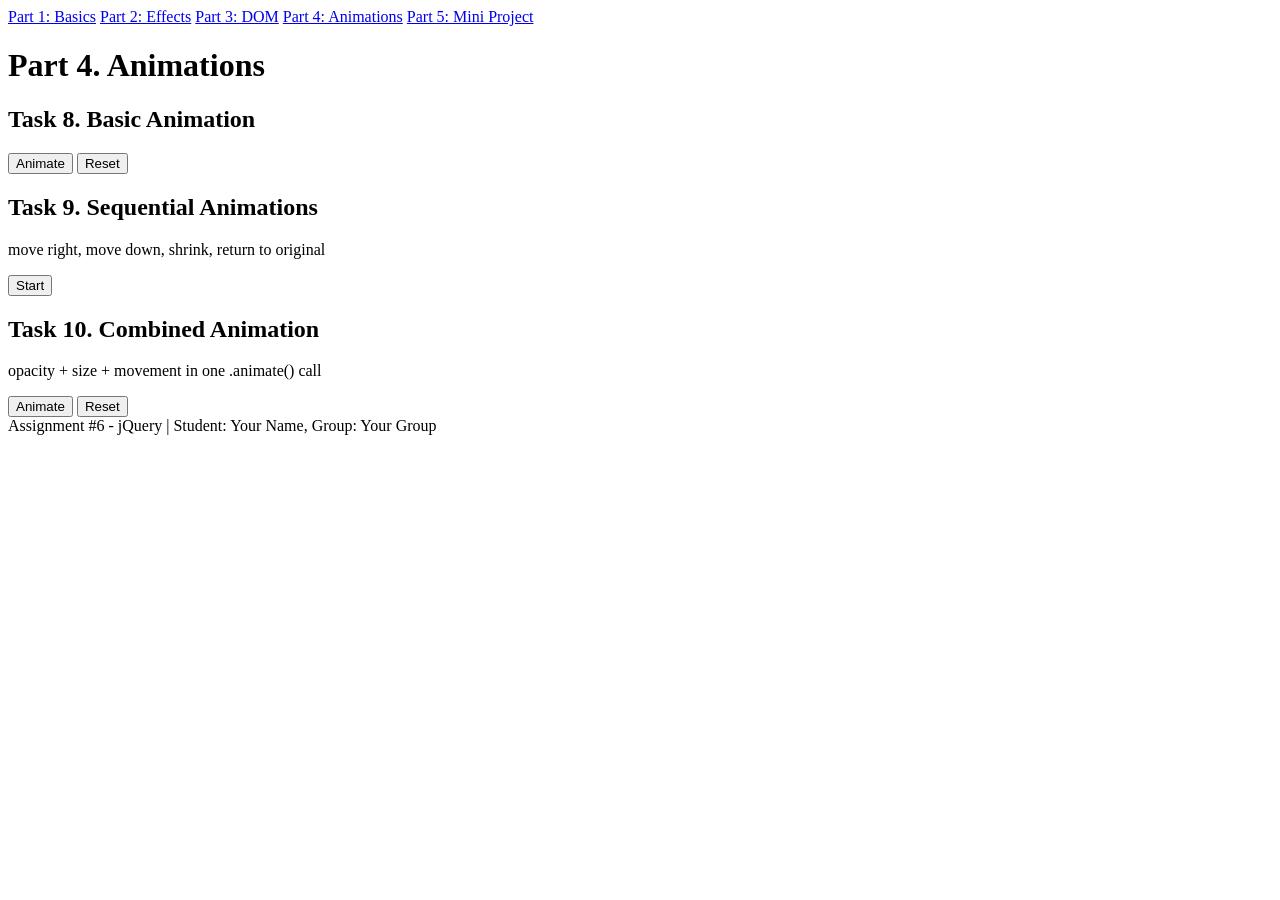
==== animations.html @ ab8742c2 "Add animations page (Task 8, 9, 10)" ====
<!DOCTYPE html>
<html lang="en">
<head>
  <meta charset="UTF-8">
  <meta name="viewport" content="width=device-width, initial-scale=1.0">
  <title>Part 4 - Animations</title>
  <link rel="stylesheet" href="css/style.css">
</head>
<body>
  <nav>
    <a href="index.html">Part 1: Basics</a>
    <a href="effects.html">Part 2: Effects</a>
    <a href="dom.html">Part 3: DOM</a>
    <a href="animations.html" class="active">Part 4: Animations</a>
    <a href="project.html">Part 5: Mini Project</a>
  </nav>

  <main>
    <h1>Part 4. Animations</h1>

    <section>
      <h2>Task 8. Basic Animation</h2>
      <button id="animBtn">Animate</button>
      <button id="resetBtn1">Reset</button>
      <div class="stage"><div class="box" id="box1"></div></div>
    </section>

    <section>
      <h2>Task 9. Sequential Animations</h2>
      <p>move right, move down, shrink, return to original</p>
      <button id="seqBtn">Start</button>
      <div class="stage"><div class="box" id="box2"></div></div>
    </section>

    <section>
      <h2>Task 10. Combined Animation</h2>
      <p>opacity + size + movement in one .animate() call</p>
      <button id="comboBtn">Animate</button>
      <button id="resetBtn3">Reset</button>
      <div class="stage"><div class="box" id="box3"></div></div>
    </section>
  </main>

  <footer>Assignment #6 - jQuery | Student: Your Name, Group: Your Group</footer>

  <!-- jQuery from CDN -->
  <script src="https://code.jquery.com/jquery-3.7.1.min.js"></script>
  <script src="js/part4.js"></script>
</body>
</html>
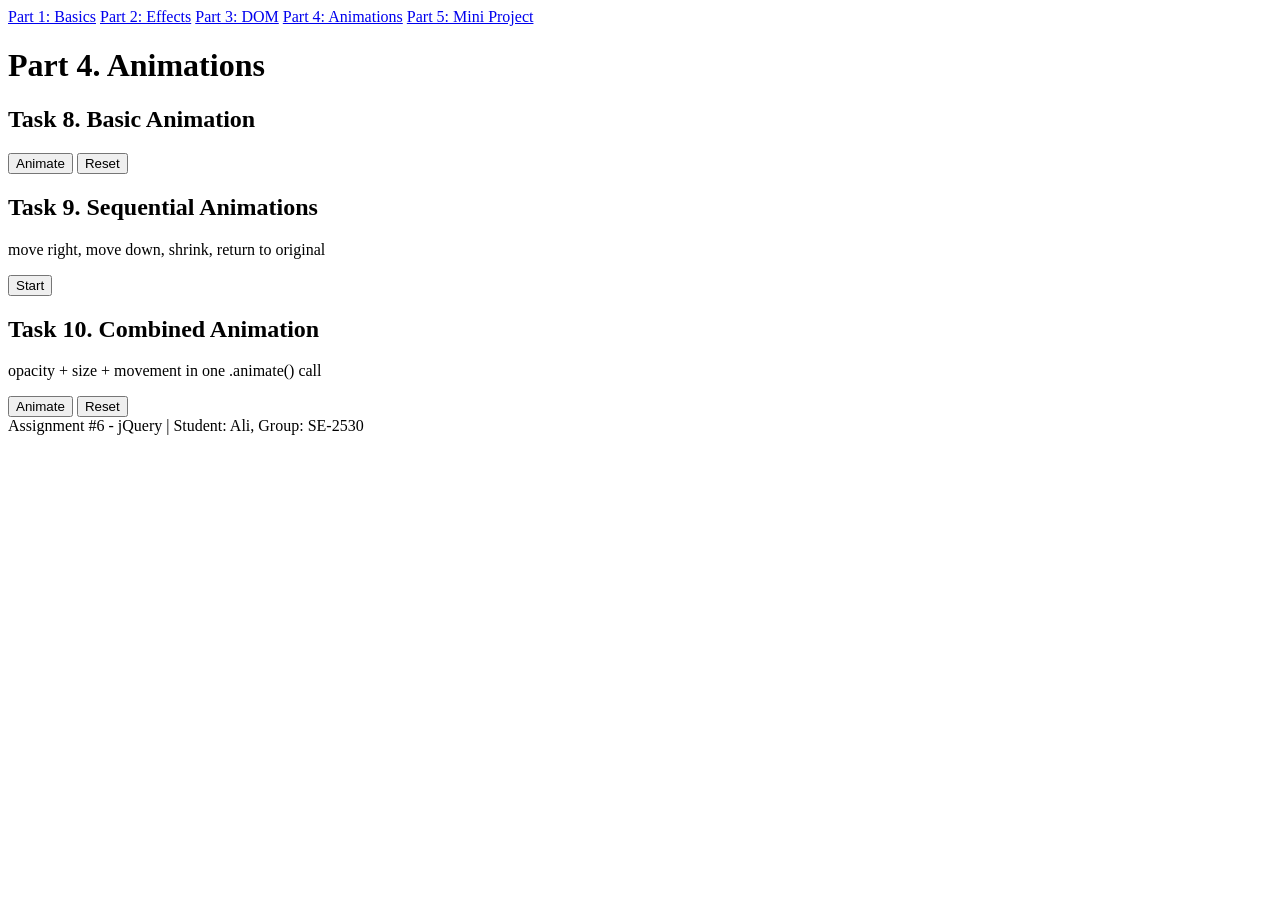
==== commit 14dcad2c: "Add image gallery mini project (Task 11)" ====
--- a/animations.html
+++ b/animations.html
@@ -41,7 +41,7 @@
     </section>
   </main>
 
-  <footer>Assignment #6 - jQuery | Student: Your Name, Group: Your Group</footer>
+  <footer>Assignment #6 - jQuery | Student: Ali, Group: SE-2530</footer>
 
   <!-- jQuery from CDN -->
   <script src="https://code.jquery.com/jquery-3.7.1.min.js"></script>
